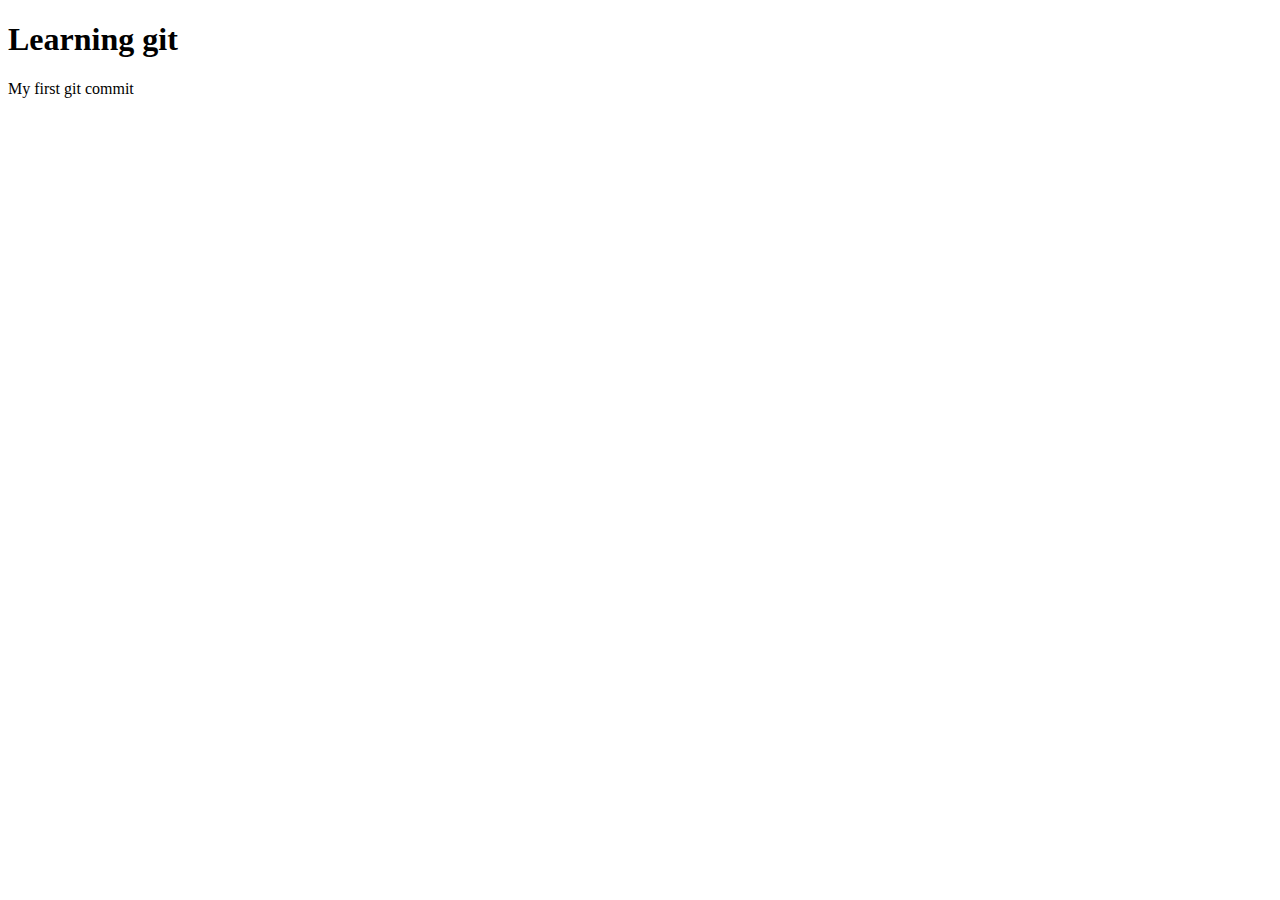
==== templates/test.html @ d6392690 "second commit" ====
<!DOCTYPE html>
<html lang="en">
<head>
    <meta charset="UTF-8">
    <meta http-equiv="X-UA-Compatible" content="IE=edge">
    <meta name="viewport" content="width=device-width, initial-scale=1.0">
    <title>Document</title>
</head>
<body>
    <h1>Learning git</h1>
    <p>My first git commit</p>
</body>
</html>
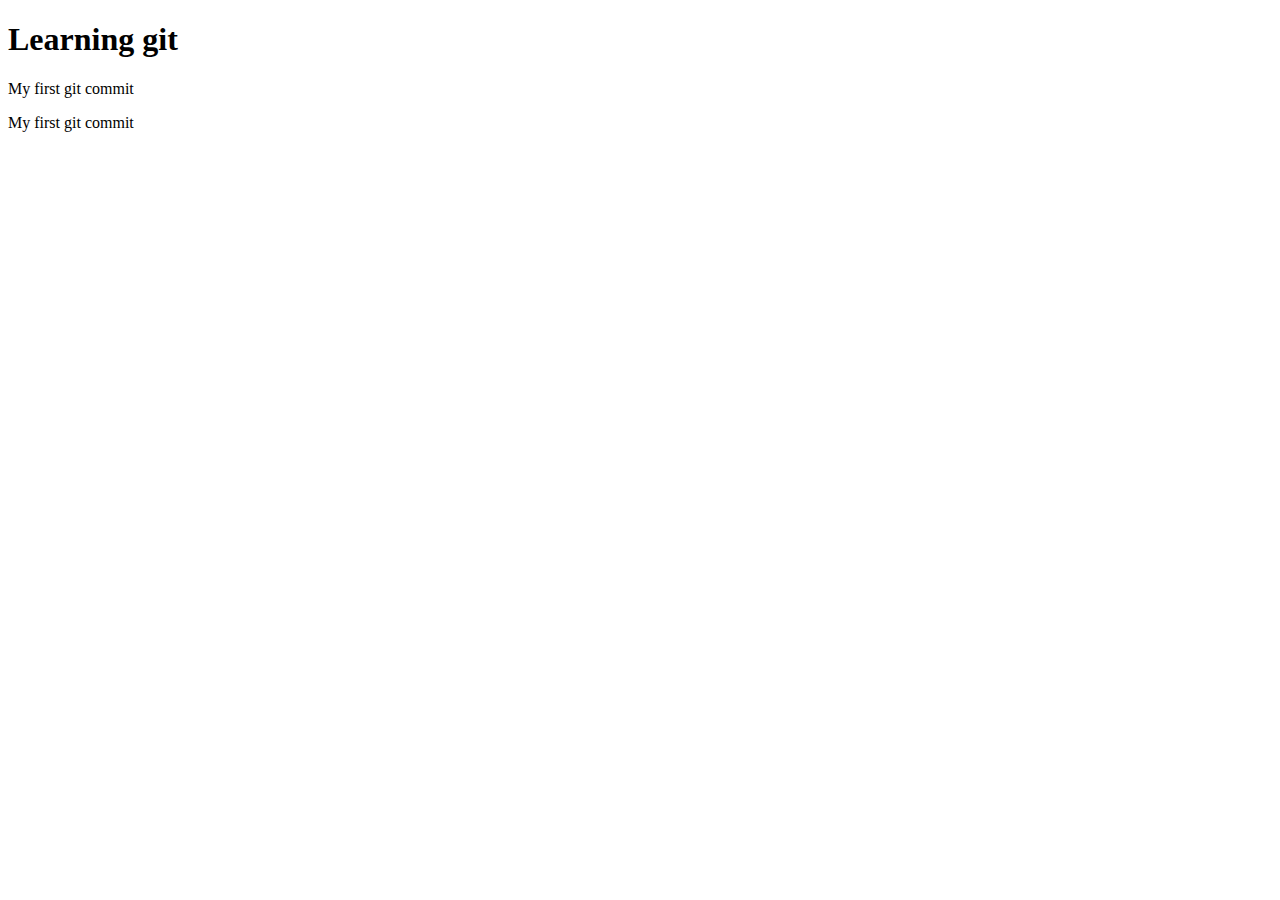
==== commit 698e92aa: "My third commit" ====
--- a/templates/test.html
+++ b/templates/test.html
@@ -9,5 +9,10 @@
 <body>
     <h1>Learning git</h1>
     <p>My first git commit</p>
+    <p>My first git commit</p>
+    
 </body>
-</html>+</html>
+
+
+
